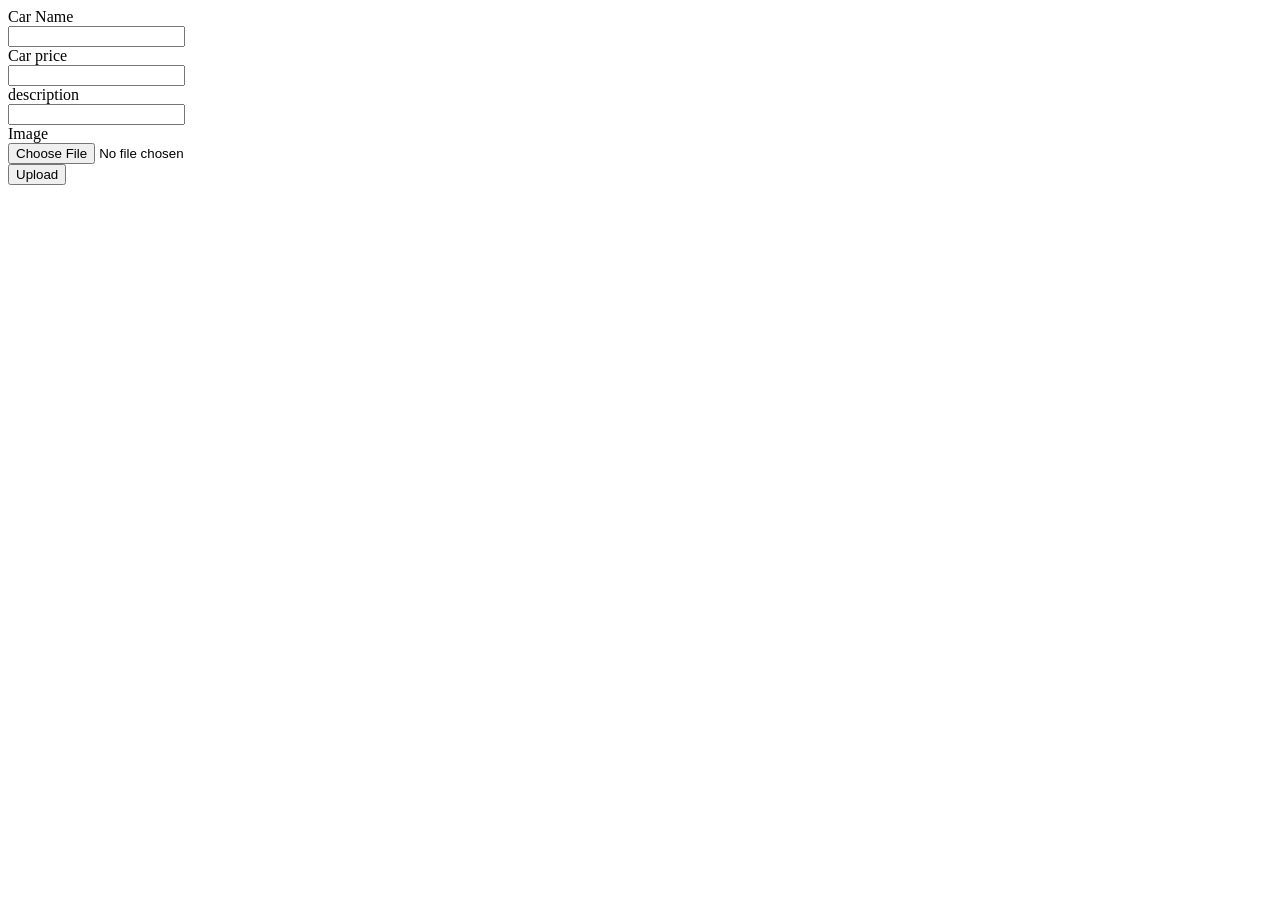
==== projectchunks/submitionform.html @ 16197dd4 "we can now upload a image to the databse" ====
<!DOCTYPE html>
<html lang="en">
<head>
    <meta charset="UTF-8">
    <meta name="viewport" content="width=device-width, initial-scale=1.0">
    <title>Document</title>
</head>
<body>
    <div class="product">
        <form action="upload.php" enctype="multipart/form-data" method="post">
            <label for="Car name">Car Name</label><br>
            <input type="text" name="carname" id="carname"><br>

            <label for="price">Car price</label><br>
            <input type="text" name="price"  id="price"><br>

            <label for="decription">description</label><br>
            <input type="text" name="description" id="descriptiom"><br>

            <label for="image">Image</label><br>
            <input type="file" name="image" id="image"><br>

            <input type="submit" value="Upload" name="submit"><br>
        </form>
    </div>
    
</body>
</html>
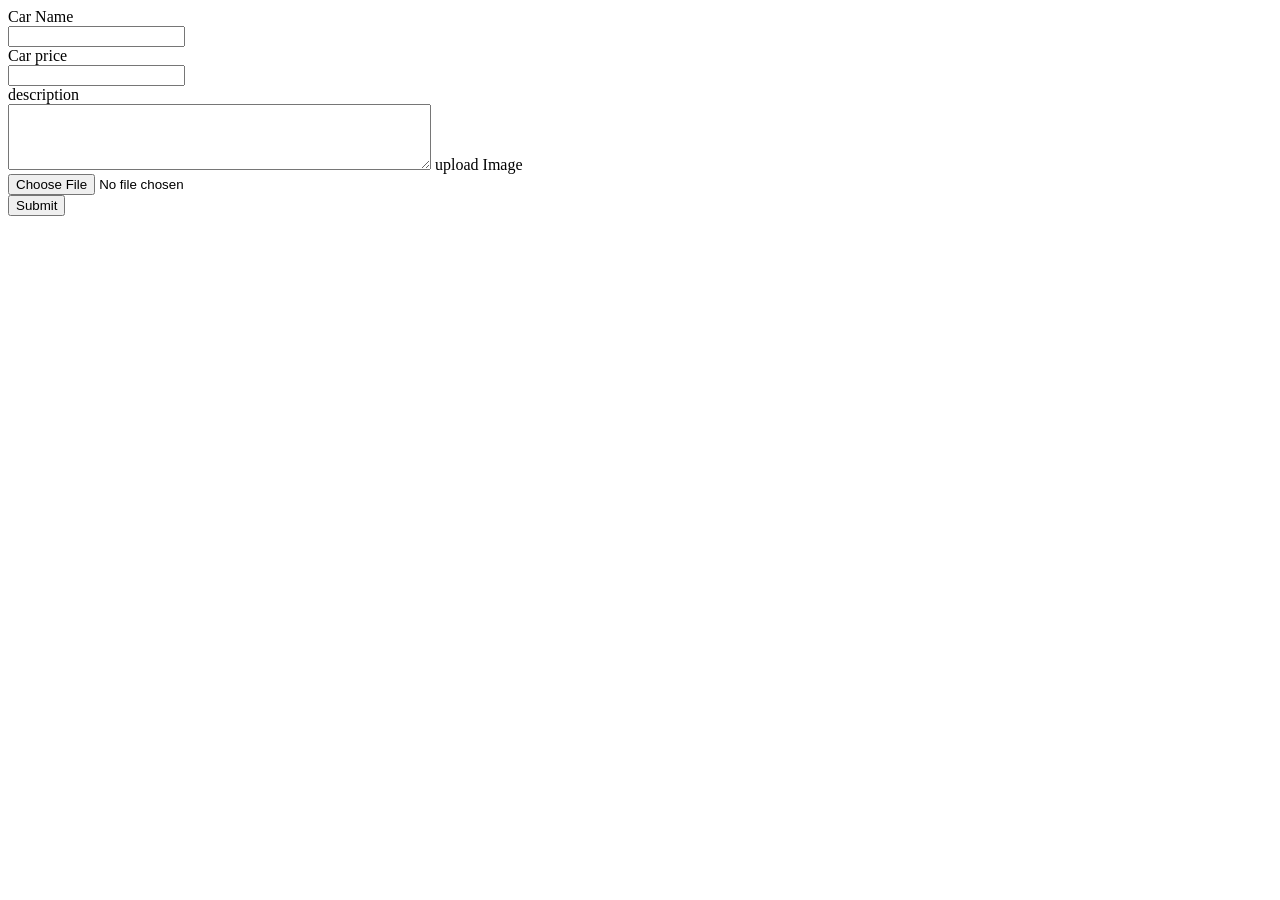
==== commit 1e5b4735: "created a new table in the database called products" ====
--- a/projectchunks/submitionform.html
+++ b/projectchunks/submitionform.html
@@ -8,19 +8,19 @@
 <body>
     <div class="product">
         <form action="upload.php" enctype="multipart/form-data" method="post">
-            <label for="Car name">Car Name</label><br>
+            <label for="carname">Car Name</label><br>
             <input type="text" name="carname" id="carname"><br>
 
             <label for="price">Car price</label><br>
-            <input type="text" name="price"  id="price"><br>
+            <input type="number" name="price"  id="price"><br>
 
             <label for="decription">description</label><br>
-            <input type="text" name="description" id="descriptiom"><br>
+            <textarea name="description" rows="4" cols="50" id=""></textarea>
 
-            <label for="image">Image</label><br>
-            <input type="file" name="image" id="image"><br>
+            <label for="image">upload Image</label><br>
+            <input accept=".jpeg, .jpg, .png" type="file" name="image" id="image"><br>
 
-            <input type="submit" value="Upload" name="submit"><br>
+           <button type="submit">Submit</button>
         </form>
     </div>
     
